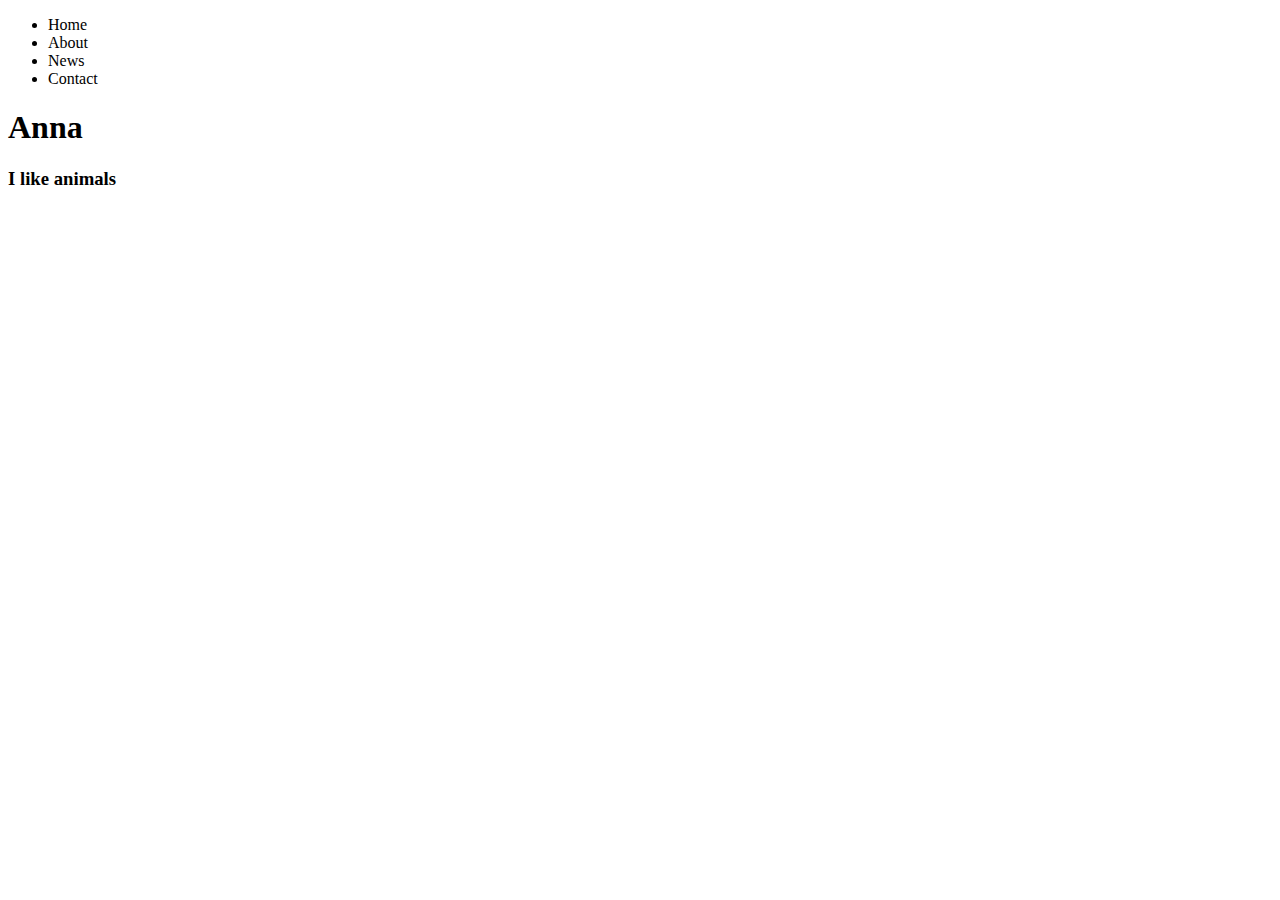
==== index.html @ 21875c54 "Initial commit" ====
<!DOCTYPE html>
<html lang="en">
<head>
    <meta charset="UTF-8">
    <meta http-equiv="X-UA-Compatible" content="IE=edge">
    <meta name="viewport" content="width=device-width, initial-scale=1.0">
    <title>Anna's Website</title>
</head>
<body>
        <ul>
            <li>Home</li>
            <li>About</li>
            <li>News </li>
            <li>Contact</li>
         </ul>

    <h1>Anna</h1>
    <h3>I like animals</h3>
</body>
</html>
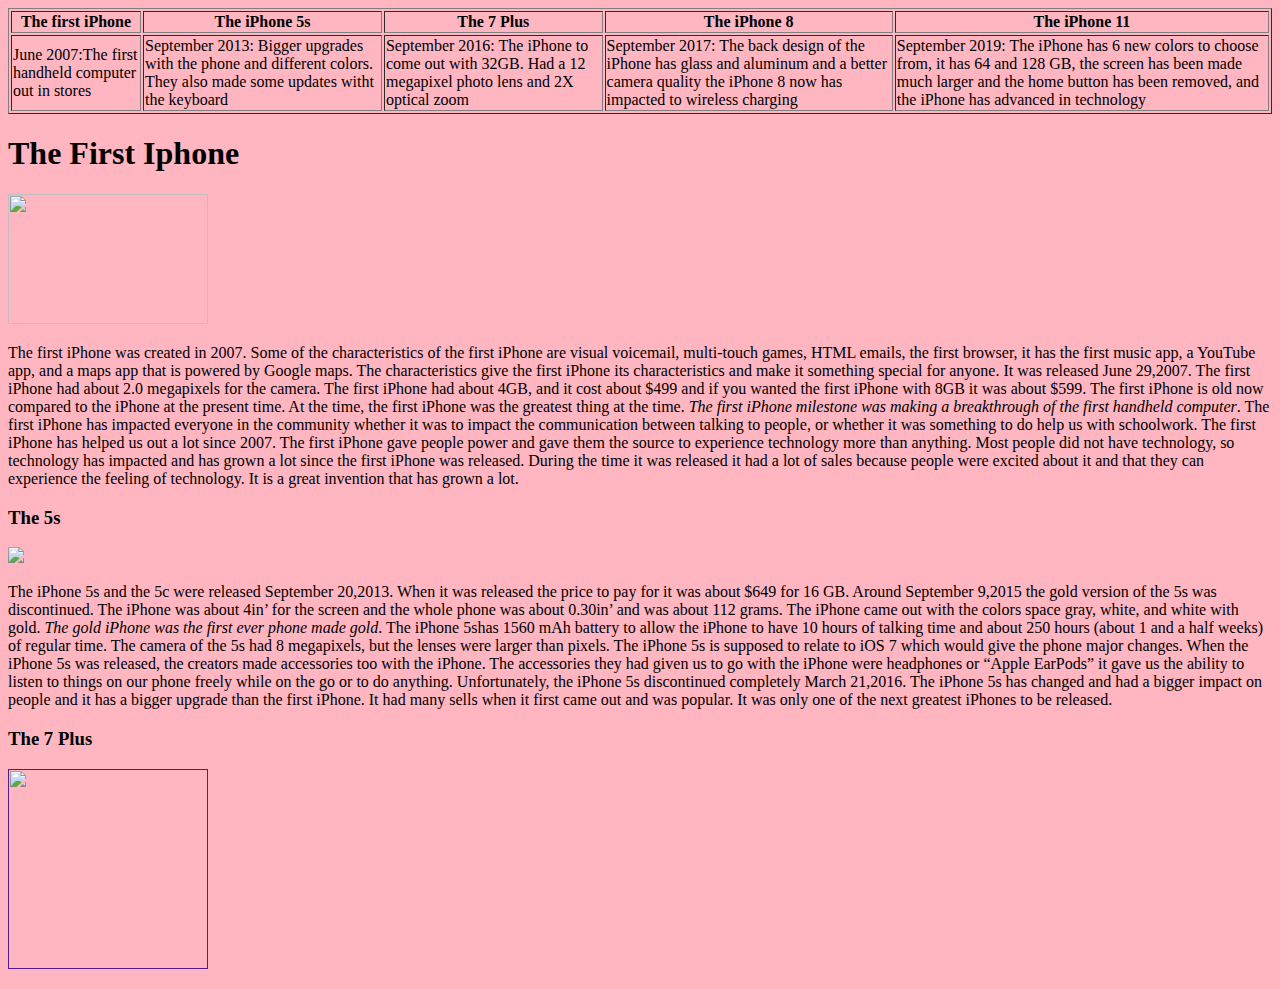
==== commit 9ad0bfe9: "Update index.html" ====
--- a/index.html
+++ b/index.html
@@ -4,18 +4,65 @@
     <meta charset="UTF-8">
     <meta http-equiv="X-UA-Compatible" content="IE=edge">
     <meta name="viewport" content="width=device-width, initial-scale=1.0">
-    <title>Anna's Website</title>
+    <title>The timeline of the Iphone</title>
 </head>
-<body>
-        <ul>
-            <li>Home</li>
-            <li>About</li>
-            <li>News </li>
-            <li>Contact</li>
-         </ul>
+<style>
 
-    <h1>Anna</h1>
-    <h3>I like animals</h3>
+.page{
+background-color:#FFB6C1;
+
+}
+
+
+
+
+</style>
+<body class="page">
+
+    <table border="1">
+<th>The first iPhone</th>
+<th> The iPhone 5s</th>
+<th>The 7 Plus</th>
+<th>The iPhone 8</th>
+<th>The iPhone 11</th>
+<tr> 
+<td>June 2007:The first handheld computer out in stores</td>
+<td>September 2013: Bigger upgrades with the phone and different colors. They also made some updates witht the keyboard</td>
+<td>September 2016: The iPhone to come out with 32GB. Had a 12 megapixel photo lens and 2X optical zoom</td>
+<td>September 2017: The back design of the iPhone has glass and aluminum and a better camera quality the iPhone 8 now has impacted to wireless charging</td>
+<td>September 2019: The iPhone has 6 new colors to choose from, it has 64 and 128 GB, the screen has been made much larger and the home button has been removed, and the iPhone has advanced in technology </td>
+
+
+</tr>
+
+
+
+
+
+
+    </table>
+ <h1  class="the-first">The First Iphone</h1>
+    <a href="https://en.wikipedia.org/wiki/IPhone_(1st_generation)#:~:text=The%20original%20operating%20system%20for,app%20powered%20by%20Google%20Maps.">
+    <img src="https://cdn.mos.cms.futurecdn.net/zYVzwdtsvQ4RyYJUXPJJuR.jpg" width="200px" height="130px"></a>
+    <p>The first iPhone was created in 2007. Some of the characteristics of the first iPhone are visual voicemail, multi-touch games, HTML emails, the first browser, it has the first music app, a YouTube app, and a maps app that is powered by Google maps. The characteristics give the first iPhone its characteristics and make it something special for anyone. It was released June 29,2007. The first iPhone had about 2.0 megapixels for the camera. The first iPhone had about 4GB, and it cost about $499 and if you wanted the first iPhone with 8GB it was about $599. The first iPhone is old now compared to the iPhone at the present time. At the time, the first iPhone was the greatest thing at the time. <i>The first iPhone milestone was making a breakthrough of the first handheld computer</i>. The first iPhone has impacted everyone in the community whether it was to impact the communication between talking to people, or whether it was something to do help us with schoolwork. The first iPhone has helped us out a lot since 2007. The first iPhone gave people power and gave them the source to experience technology more than anything. Most people did not have technology, so technology has impacted and has grown a lot since the first iPhone was released. During the time it was released it had a lot of sales because people were excited about it and that they can experience the feeling of technology. It is a great invention that has grown a lot. 
+
+    </p>
+    <h3>The 5s</h3>
+    <a href="https://www.theverge.com/2013/9/20/4752296/apple-iphone-5s-review">
+    <img src="https://pisces.bbystatic.com/image2/BestBuy_US/images/products/4987/4987600_sa.jpg"></a>
+    <p>  The iPhone 5s and the 5c were released September 20,2013. When it was released the price to pay for it was about $649 for 16 GB. Around September 9,2015 the gold version of the 5s was discontinued. The iPhone was about 4in’ for the screen and the whole phone was about 0.30in’ and was about 112 grams. The iPhone came out with the colors space gray, white, and white with gold. <i>The gold iPhone was the first ever phone made gold</i>. The iPhone 5shas 1560 mAh battery to allow the iPhone to have 10 hours of talking time and about 250 hours (about 1 and a half weeks) of regular time. The camera of the 5s had 8 megapixels, but the lenses were larger than pixels. The iPhone 5s is supposed to relate to iOS 7 which would give the phone major changes. When the iPhone 5s was released, the creators made accessories too with the iPhone. The accessories they had given us to go with the iPhone were headphones or “Apple EarPods” it gave us the ability to listen to things on our phone freely while on the go or to do anything. Unfortunately, the iPhone 5s discontinued completely March 21,2016. The iPhone 5s has changed and had a bigger impact on people and it has a bigger upgrade than the first iPhone. It had many sells when it first came out and was popular. It was only one of the next greatest iPhones to be released. </p>
+
+        <h3>The 7 Plus</h3>
+        <a href="">
+        <img src="https://pisces.bbystatic.com/image2/BestBuy_US/images/products/5581/5581612cv11d.jpg" width="200px" height="200px"></a>
+        <p></p>
+
+
+
+
+
+
+
 </body>
 </html>
  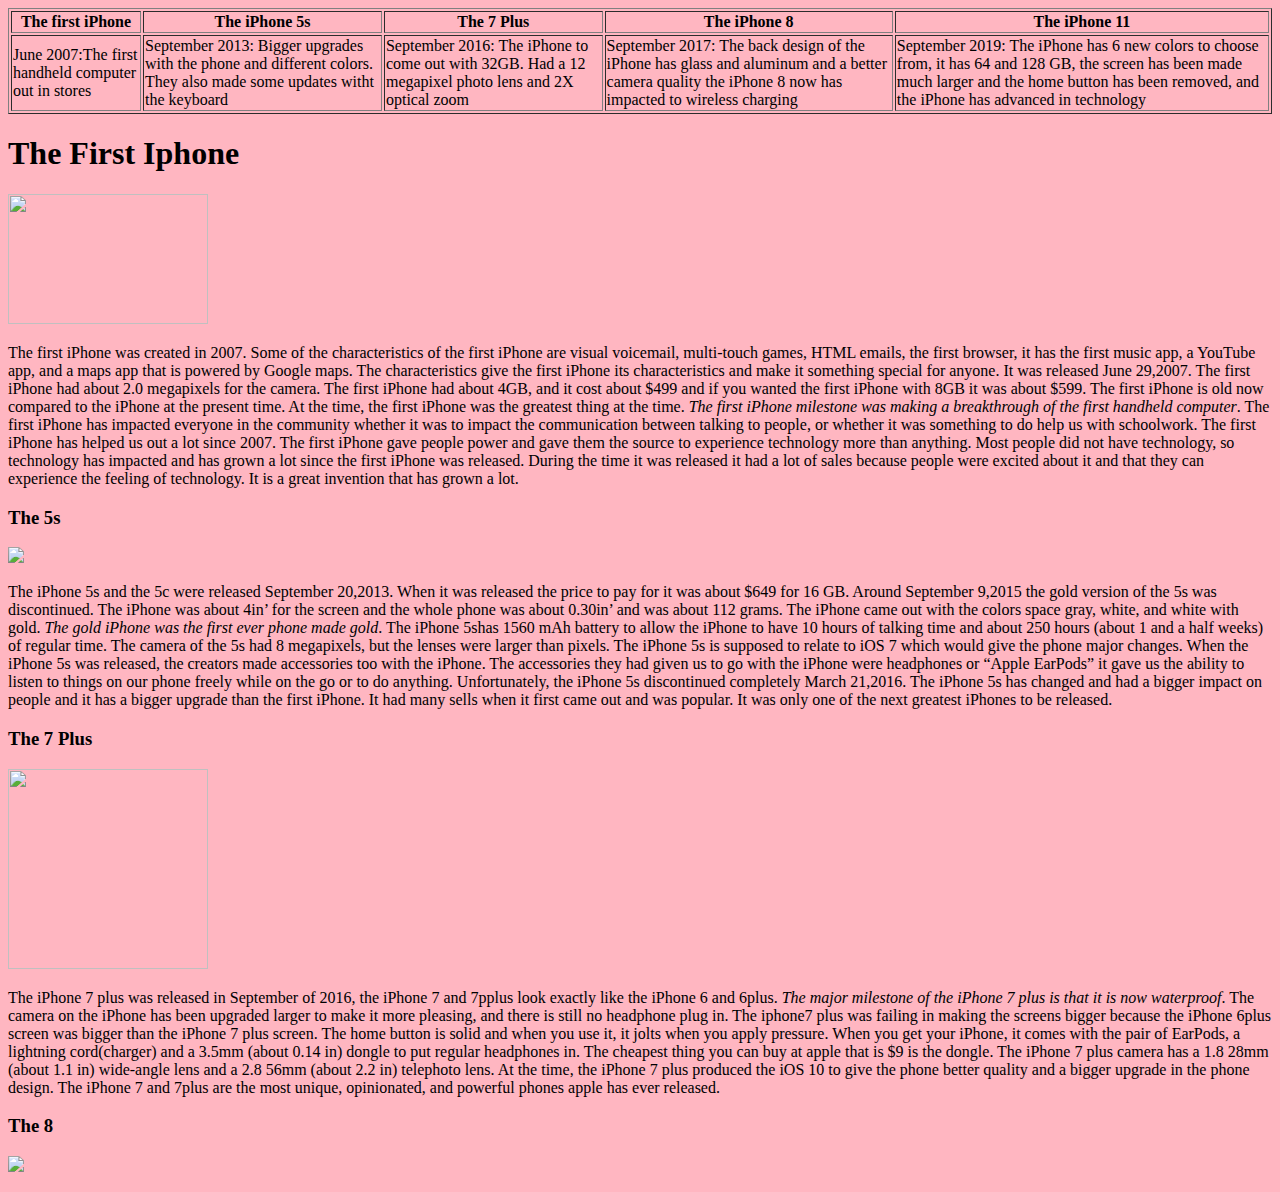
==== commit 2404382d: "Update index.html" ====
--- a/index.html
+++ b/index.html
@@ -53,10 +53,13 @@
     <p>  The iPhone 5s and the 5c were released September 20,2013. When it was released the price to pay for it was about $649 for 16 GB. Around September 9,2015 the gold version of the 5s was discontinued. The iPhone was about 4in’ for the screen and the whole phone was about 0.30in’ and was about 112 grams. The iPhone came out with the colors space gray, white, and white with gold. <i>The gold iPhone was the first ever phone made gold</i>. The iPhone 5shas 1560 mAh battery to allow the iPhone to have 10 hours of talking time and about 250 hours (about 1 and a half weeks) of regular time. The camera of the 5s had 8 megapixels, but the lenses were larger than pixels. The iPhone 5s is supposed to relate to iOS 7 which would give the phone major changes. When the iPhone 5s was released, the creators made accessories too with the iPhone. The accessories they had given us to go with the iPhone were headphones or “Apple EarPods” it gave us the ability to listen to things on our phone freely while on the go or to do anything. Unfortunately, the iPhone 5s discontinued completely March 21,2016. The iPhone 5s has changed and had a bigger impact on people and it has a bigger upgrade than the first iPhone. It had many sells when it first came out and was popular. It was only one of the next greatest iPhones to be released. </p>
 
         <h3>The 7 Plus</h3>
-        <a href="">
+        <a href="https://www.theverge.com/a/apple-iphone-7-review-vs-iphone-7-plus">
         <img src="https://pisces.bbystatic.com/image2/BestBuy_US/images/products/5581/5581612cv11d.jpg" width="200px" height="200px"></a>
-        <p></p>
-
+        <p>The iPhone 7 plus was released in September of 2016, the iPhone 7 and 7pplus look exactly like the iPhone 6 and 6plus. <i>The major milestone of the iPhone 7 plus is that it is now waterproof</i>. The camera on the iPhone has been upgraded larger to make it more pleasing, and there is still no headphone plug in. The iphone7 plus was failing in making the screens bigger because the iPhone 6plus screen was bigger than the iPhone 7 plus screen. The home button is solid and when you use it, it jolts when you apply pressure. When you get your iPhone, it comes with the pair of EarPods, a lightning cord(charger) and a 3.5mm (about 0.14 in) dongle to put regular headphones in. The cheapest thing you can buy at apple that is $9 is the dongle. The iPhone 7 plus camera has a 1.8 28mm (about 1.1 in) wide-angle lens and a 2.8 56mm (about 2.2 in) telephoto lens. At the time, the iPhone 7 plus produced the iOS 10 to give the phone better quality and a bigger upgrade in the phone design. The iPhone 7 and 7plus are the most unique, opinionated, and powerful phones apple has ever released. </p>
+            <h3>The 8</h3>
+            <a href="https://www.theverge.com/2017/9/19/16323570/apple-new-iphone-8-review-plus-2017">
+             <img src="https://encrypted-tbn0.gstatic.com/images?q=tbn:ANd9GcSpWsjt-aNudopKhjEd9w-3CJ0FY96YINkHxw&usqp=CAU"></a>   
+     <p></p>
 
 
 
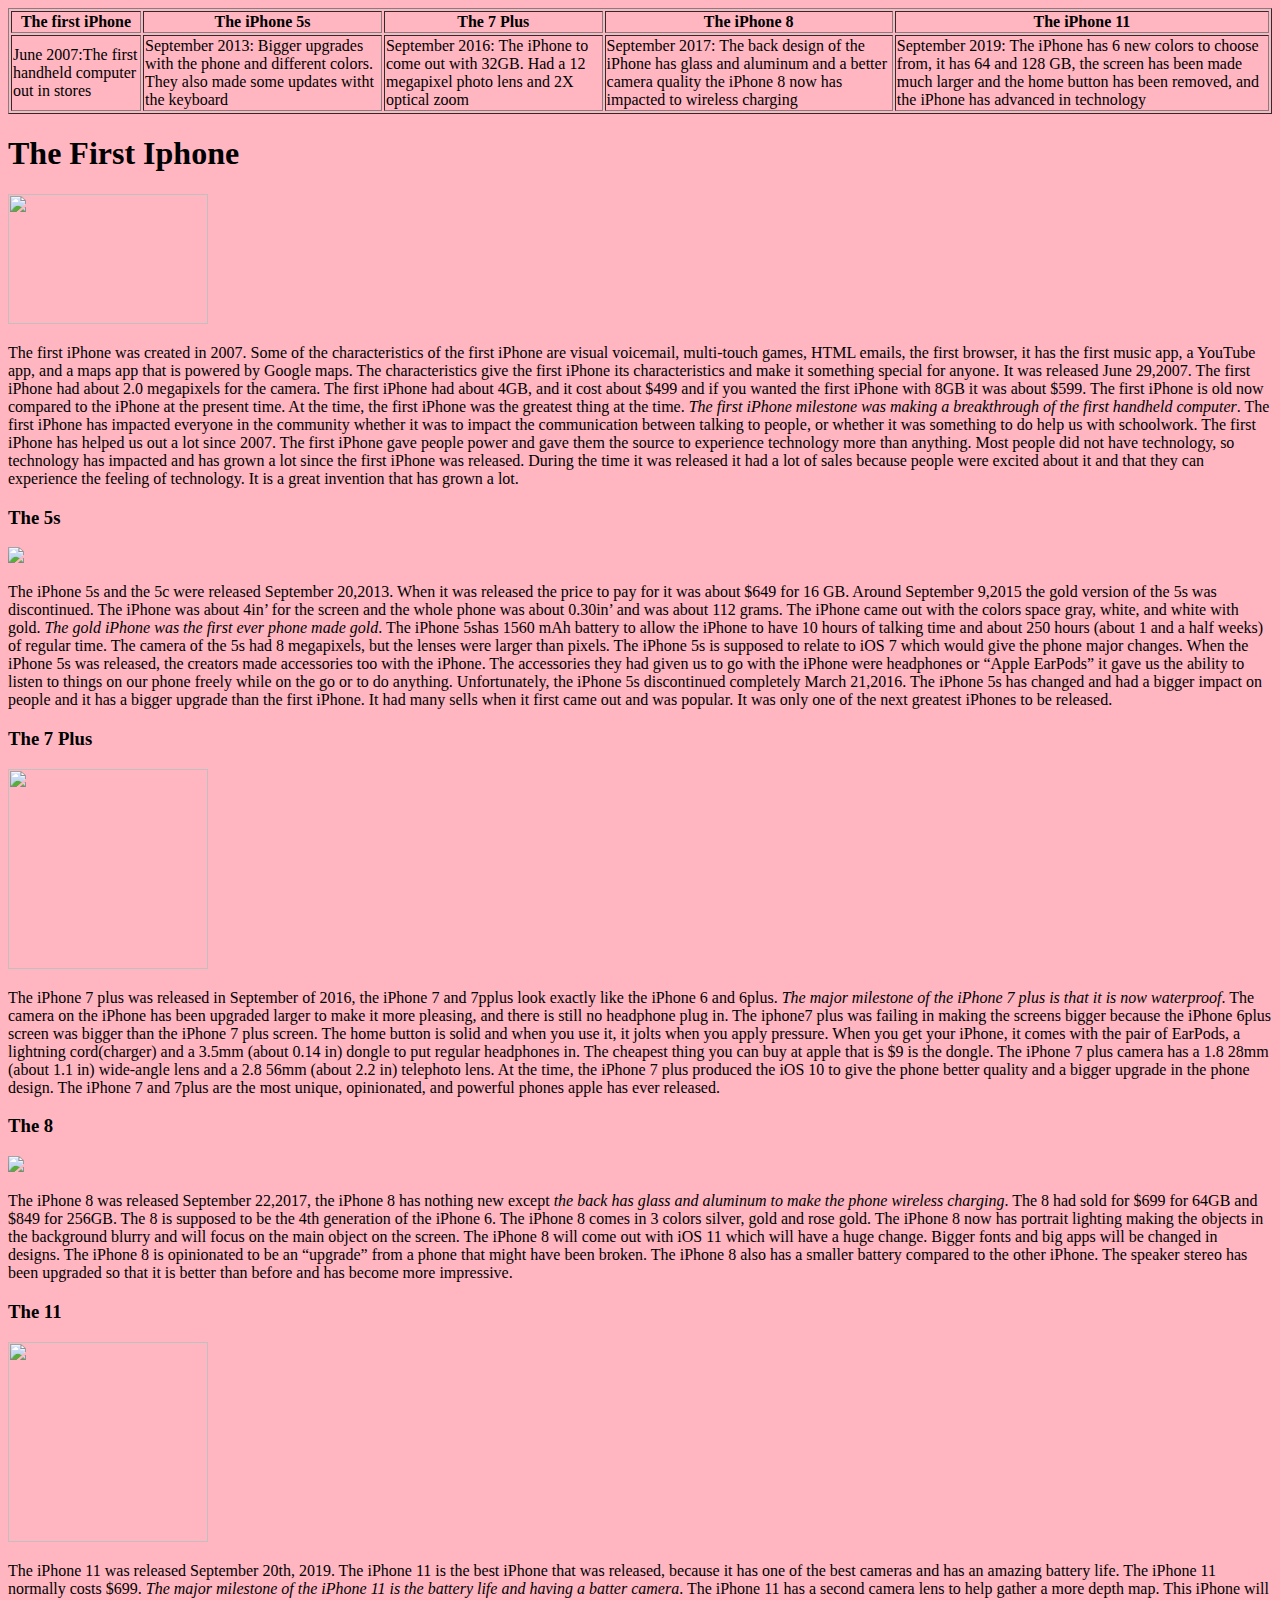
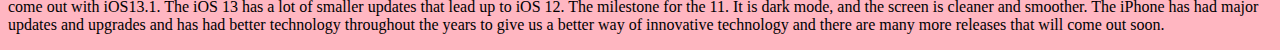
==== commit eb515880: "Update index.html" ====
--- a/index.html
+++ b/index.html
@@ -59,9 +59,12 @@
             <h3>The 8</h3>
             <a href="https://www.theverge.com/2017/9/19/16323570/apple-new-iphone-8-review-plus-2017">
              <img src="https://encrypted-tbn0.gstatic.com/images?q=tbn:ANd9GcSpWsjt-aNudopKhjEd9w-3CJ0FY96YINkHxw&usqp=CAU"></a>   
-     <p></p>
-
-
+     <p>The iPhone 8 was released September 22,2017, the iPhone 8 has nothing new except <i>the back has glass and aluminum to make the phone wireless charging</i>. The 8 had sold for $699 for 64GB and $849 for 256GB. The 8 is supposed to be the 4th generation of the iPhone 6. The iPhone 8 comes in 3 colors silver, gold and rose gold. The iPhone 8 now has portrait lighting making the objects in the background blurry and will focus on the main object on the screen. The iPhone 8 will come out with iOS 11 which will have a huge change. Bigger fonts and big apps will be changed in designs. The iPhone 8 is opinionated to be an “upgrade” from a phone that might have been broken. The iPhone 8 also has a smaller battery compared to the other iPhone. The speaker stereo has been upgraded so that it is better than before and has become more impressive.</p>
+                <h3>The 11</h3>
+                <a href="https://www.theverge.com/2019/9/17/20869456/apple-iphone-11-review-camera-price-budget-battery-screen-size-features">
+                 <img src="https://static.toiimg.com/thumb/resizemode-4,msid-67420101,width-600/67420101.jpg" width="200px" height="200px"> </a> 
+                 <p>The iPhone 11 was released September 20th, 2019. The iPhone 11 is the best iPhone that was released, because it has one of the best cameras and has an amazing battery life. The iPhone 11 normally costs $699. <i>The major milestone of the iPhone 11 is the battery life and having a batter camera</i>. The iPhone 11 has a second camera lens to help gather a more depth map. This iPhone will come out with iOS13.1. The iOS 13 has a lot of smaller updates that lead up to iOS 12. <i></i>The milestone for the 11. It is dark mode, and the screen is cleaner and smoother. The iPhone has had major updates and upgrades and has had better technology throughout the years to give us a better way of innovative technology and there are many more releases that will come out soon. </p> 
+                
 
 
 
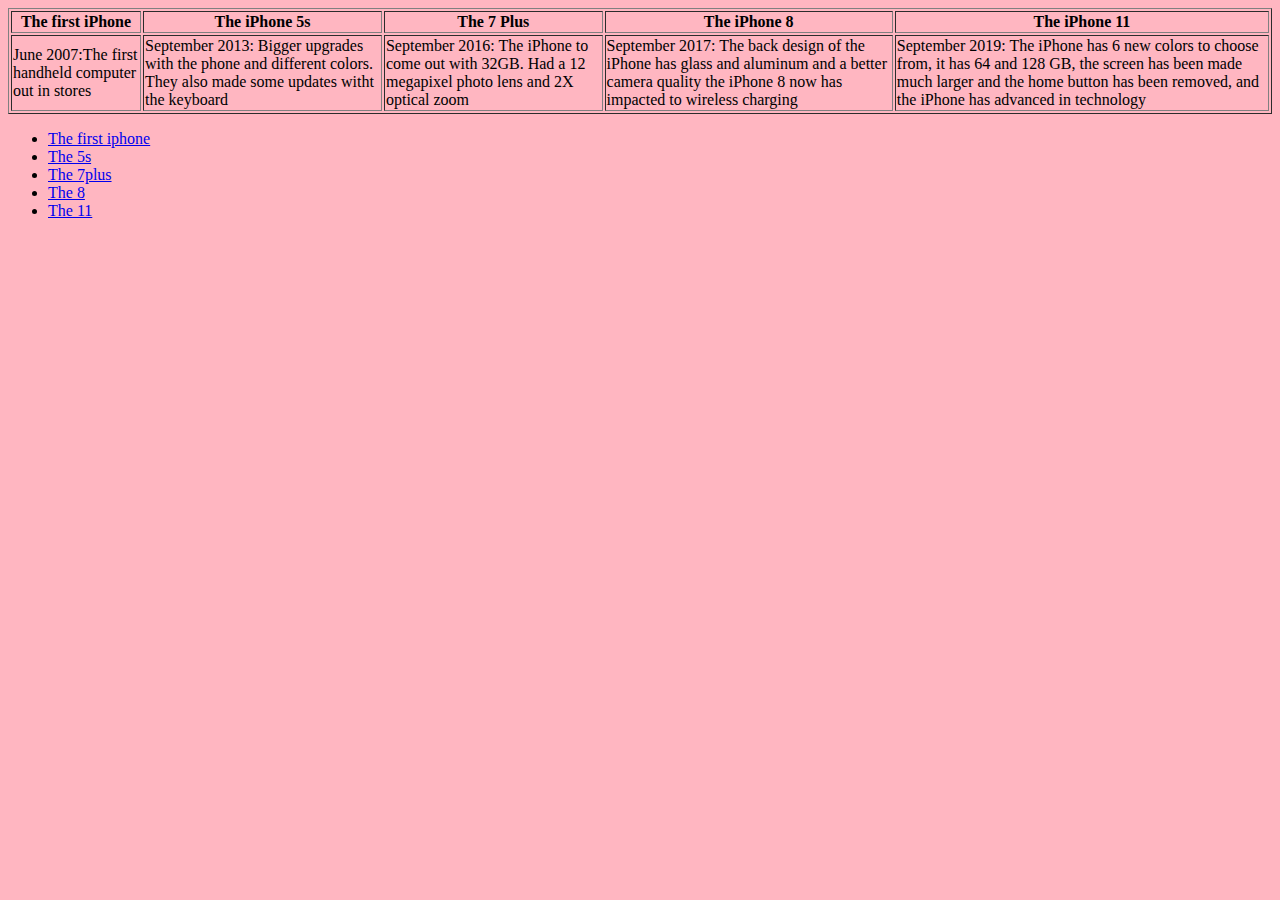
==== commit 7a42a985: "higjlyglk" ====
--- a/index.html
+++ b/index.html
@@ -31,41 +31,16 @@
 <td>September 2016: The iPhone to come out with 32GB. Had a 12 megapixel photo lens and 2X optical zoom</td>
 <td>September 2017: The back design of the iPhone has glass and aluminum and a better camera quality the iPhone 8 now has impacted to wireless charging</td>
 <td>September 2019: The iPhone has 6 new colors to choose from, it has 64 and 128 GB, the screen has been made much larger and the home button has been removed, and the iPhone has advanced in technology </td>
+</tr>
+</table>
 
-
-</tr>
-
-
-
-
-
-
-    </table>
- <h1  class="the-first">The First Iphone</h1>
-    <a href="https://en.wikipedia.org/wiki/IPhone_(1st_generation)#:~:text=The%20original%20operating%20system%20for,app%20powered%20by%20Google%20Maps.">
-    <img src="https://cdn.mos.cms.futurecdn.net/zYVzwdtsvQ4RyYJUXPJJuR.jpg" width="200px" height="130px"></a>
-    <p>The first iPhone was created in 2007. Some of the characteristics of the first iPhone are visual voicemail, multi-touch games, HTML emails, the first browser, it has the first music app, a YouTube app, and a maps app that is powered by Google maps. The characteristics give the first iPhone its characteristics and make it something special for anyone. It was released June 29,2007. The first iPhone had about 2.0 megapixels for the camera. The first iPhone had about 4GB, and it cost about $499 and if you wanted the first iPhone with 8GB it was about $599. The first iPhone is old now compared to the iPhone at the present time. At the time, the first iPhone was the greatest thing at the time. <i>The first iPhone milestone was making a breakthrough of the first handheld computer</i>. The first iPhone has impacted everyone in the community whether it was to impact the communication between talking to people, or whether it was something to do help us with schoolwork. The first iPhone has helped us out a lot since 2007. The first iPhone gave people power and gave them the source to experience technology more than anything. Most people did not have technology, so technology has impacted and has grown a lot since the first iPhone was released. During the time it was released it had a lot of sales because people were excited about it and that they can experience the feeling of technology. It is a great invention that has grown a lot. 
-
-    </p>
-    <h3>The 5s</h3>
-    <a href="https://www.theverge.com/2013/9/20/4752296/apple-iphone-5s-review">
-    <img src="https://pisces.bbystatic.com/image2/BestBuy_US/images/products/4987/4987600_sa.jpg"></a>
-    <p>  The iPhone 5s and the 5c were released September 20,2013. When it was released the price to pay for it was about $649 for 16 GB. Around September 9,2015 the gold version of the 5s was discontinued. The iPhone was about 4in’ for the screen and the whole phone was about 0.30in’ and was about 112 grams. The iPhone came out with the colors space gray, white, and white with gold. <i>The gold iPhone was the first ever phone made gold</i>. The iPhone 5shas 1560 mAh battery to allow the iPhone to have 10 hours of talking time and about 250 hours (about 1 and a half weeks) of regular time. The camera of the 5s had 8 megapixels, but the lenses were larger than pixels. The iPhone 5s is supposed to relate to iOS 7 which would give the phone major changes. When the iPhone 5s was released, the creators made accessories too with the iPhone. The accessories they had given us to go with the iPhone were headphones or “Apple EarPods” it gave us the ability to listen to things on our phone freely while on the go or to do anything. Unfortunately, the iPhone 5s discontinued completely March 21,2016. The iPhone 5s has changed and had a bigger impact on people and it has a bigger upgrade than the first iPhone. It had many sells when it first came out and was popular. It was only one of the next greatest iPhones to be released. </p>
-
-        <h3>The 7 Plus</h3>
-        <a href="https://www.theverge.com/a/apple-iphone-7-review-vs-iphone-7-plus">
-        <img src="https://pisces.bbystatic.com/image2/BestBuy_US/images/products/5581/5581612cv11d.jpg" width="200px" height="200px"></a>
-        <p>The iPhone 7 plus was released in September of 2016, the iPhone 7 and 7pplus look exactly like the iPhone 6 and 6plus. <i>The major milestone of the iPhone 7 plus is that it is now waterproof</i>. The camera on the iPhone has been upgraded larger to make it more pleasing, and there is still no headphone plug in. The iphone7 plus was failing in making the screens bigger because the iPhone 6plus screen was bigger than the iPhone 7 plus screen. The home button is solid and when you use it, it jolts when you apply pressure. When you get your iPhone, it comes with the pair of EarPods, a lightning cord(charger) and a 3.5mm (about 0.14 in) dongle to put regular headphones in. The cheapest thing you can buy at apple that is $9 is the dongle. The iPhone 7 plus camera has a 1.8 28mm (about 1.1 in) wide-angle lens and a 2.8 56mm (about 2.2 in) telephoto lens. At the time, the iPhone 7 plus produced the iOS 10 to give the phone better quality and a bigger upgrade in the phone design. The iPhone 7 and 7plus are the most unique, opinionated, and powerful phones apple has ever released. </p>
-            <h3>The 8</h3>
-            <a href="https://www.theverge.com/2017/9/19/16323570/apple-new-iphone-8-review-plus-2017">
-             <img src="https://encrypted-tbn0.gstatic.com/images?q=tbn:ANd9GcSpWsjt-aNudopKhjEd9w-3CJ0FY96YINkHxw&usqp=CAU"></a>   
-     <p>The iPhone 8 was released September 22,2017, the iPhone 8 has nothing new except <i>the back has glass and aluminum to make the phone wireless charging</i>. The 8 had sold for $699 for 64GB and $849 for 256GB. The 8 is supposed to be the 4th generation of the iPhone 6. The iPhone 8 comes in 3 colors silver, gold and rose gold. The iPhone 8 now has portrait lighting making the objects in the background blurry and will focus on the main object on the screen. The iPhone 8 will come out with iOS 11 which will have a huge change. Bigger fonts and big apps will be changed in designs. The iPhone 8 is opinionated to be an “upgrade” from a phone that might have been broken. The iPhone 8 also has a smaller battery compared to the other iPhone. The speaker stereo has been upgraded so that it is better than before and has become more impressive.</p>
-                <h3>The 11</h3>
-                <a href="https://www.theverge.com/2019/9/17/20869456/apple-iphone-11-review-camera-price-budget-battery-screen-size-features">
-                 <img src="https://static.toiimg.com/thumb/resizemode-4,msid-67420101,width-600/67420101.jpg" width="200px" height="200px"> </a> 
-                 <p>The iPhone 11 was released September 20th, 2019. The iPhone 11 is the best iPhone that was released, because it has one of the best cameras and has an amazing battery life. The iPhone 11 normally costs $699. <i>The major milestone of the iPhone 11 is the battery life and having a batter camera</i>. The iPhone 11 has a second camera lens to help gather a more depth map. This iPhone will come out with iOS13.1. The iOS 13 has a lot of smaller updates that lead up to iOS 12. <i></i>The milestone for the 11. It is dark mode, and the screen is cleaner and smoother. The iPhone has had major updates and upgrades and has had better technology throughout the years to give us a better way of innovative technology and there are many more releases that will come out soon. </p> 
-                
-
+<ul>
+    <li><a href="thefirstiphone.html">The first iphone</a></li>
+    <li><a href="theiphone5s.html">The 5s</a></li>
+    <li><a href="theiphone7plus.html">The 7plus</a></li>
+    <li><a href="theiphone8.html">The 8</a></li>
+    <li><a href="theiphone11.html">The 11</a></li>
+</ul>
 
 
 
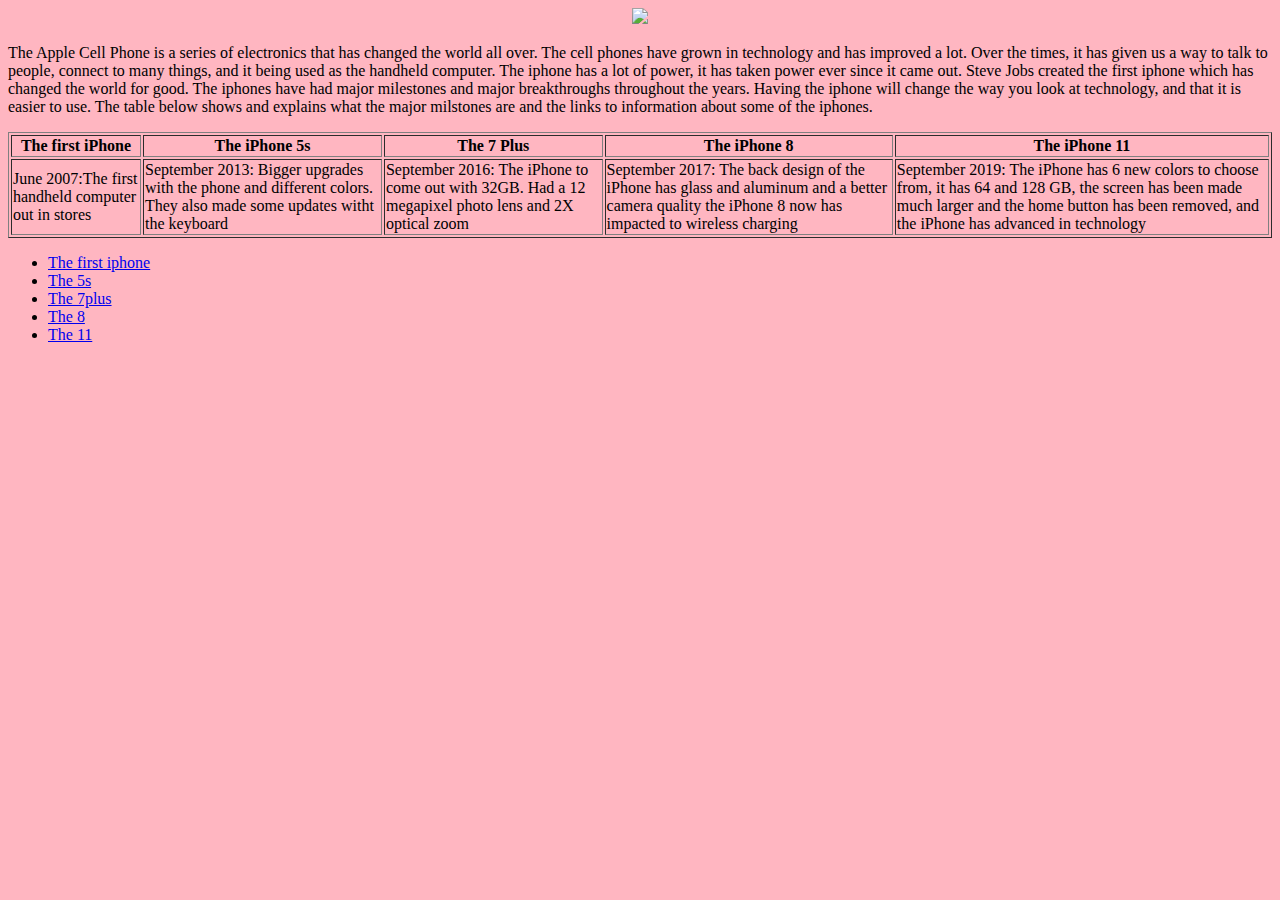
==== commit 304ec231: "ggjty" ====
--- a/index.html
+++ b/index.html
@@ -5,21 +5,22 @@
     <meta http-equiv="X-UA-Compatible" content="IE=edge">
     <meta name="viewport" content="width=device-width, initial-scale=1.0">
     <title>The timeline of the Iphone</title>
+    <link rel="stylesheet" type="text/css" href="style.css">
 </head>
 <style>
-
 .page{
-background-color:#FFB6C1;
-
+    background-color:#FFB6C1;
 }
-
-
-
-
 </style>
 <body class="page">
 
-    <table border="1">
+        
+    <div class="picture">
+        <img src="https://www.cnet.com/a/img/resize/64371a43f7d3f7cb9fad61a186eb27d250a532f5/hub/2018/12/18/1a5125ef-d67f-4349-be68-65c7a32a96cb/all-the-iphones-0070.jpg?auto=webp&width=1092" width="480px">
+    </div> 
+   <p>The Apple Cell Phone is a series of electronics that has changed the world all over. The cell phones have grown in technology and has improved a lot. Over the times, it has given us a way to talk to people, connect to many things, and it being used as the handheld computer. The iphone has a lot of power, it has taken power ever since it came out. Steve Jobs created the first iphone which has changed the world for good. The iphones have had major milestones and major breakthroughs throughout the years. Having the iphone will change the way you look at technology, and that it is easier to use. 
+       The table below shows and explains what the major milstones are and the links to information about some of the iphones.   </p>
+   <table border="1">
 <th>The first iPhone</th>
 <th> The iPhone 5s</th>
 <th>The 7 Plus</th>
--- a/style.css
+++ b/style.css
@@ -0,0 +1,16 @@
+.footer{
+        background-color: cadetblue;
+        font-style: normal;
+        border-style: solid;
+}
+.header{
+    background-color: blue;
+    border-style: solid;
+}
+.page{
+    background-color:#FFB6C1;
+    
+    }
+.picture{
+    text-align:center;
+}